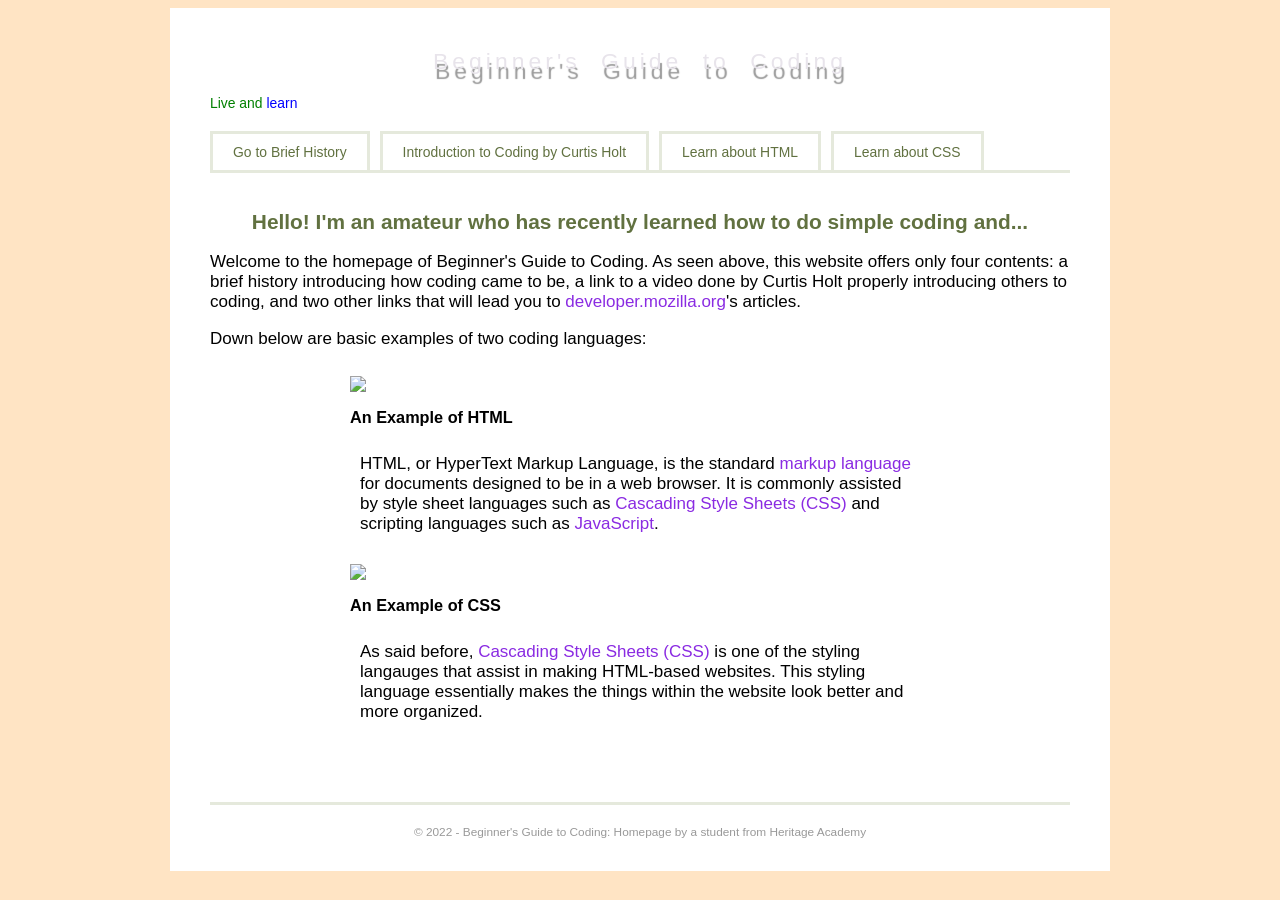
==== index.html @ 8cd1e332 "Add files via upload" ====
<html>

    <head>
        <meta charset="utf-8">
        <meta name="viewport" content="width=device-width, initial-scale=1">
        <title>Beginner's Guide to Coding</title>
        <link rel="stylesheet" href="BGTC.CSS">
    </head>

    <body>
        <div class="container">
        
            <header>
                
                <div class="box1">
                    <h1>Beginner's Guide to Coding</h1>
                
                    <p>Live and <span>learn</span></p>
                </div>
            
            <nav class="site-nav">
                <ul> 
                    <li> <a href="BGTC (Brief History).html">Go to Brief History</a> </li>
                    <li> <a href="https://www.youtube.com/watch?v=5HaJPpihkBI">Introduction to Coding by Curtis Holt</a> </li>
                    <li> <a href="https://developer.mozilla.org/en-US/docs/Web/HTML">Learn about HTML</a> </li>
                    <li> <a href="https://developer.mozilla.org/en-US/docs/Web/CSS">Learn about CSS</a> </li>
                </ul>
            </nav>
            </header>

            <div class="fix">
            </div>
    
        <div class="content-area group">
            <div class="main-area">
            <Article>
                <header>
                    <h2>Hello! I'm an amateur who has recently learned how to do simple coding and...</h2>
                </header>
            
            <p>Welcome to the homepage of Beginner's Guide to Coding. As seen above, this website offers only four contents: 
                a brief history introducing how coding came to be, a link to a video done by Curtis Holt properly introducing 
                others to coding, and two other links that will lead you to <a href="https://developer.mozilla.org">developer.mozilla.org</a>'s articles. 
            </p>

            <p>Down below are basic examples of two coding languages:</p>

        <div class="image-banner">

                <div class="image-banner-child">
                    <img src="ImagesforBGC/Example of HTML Codes (1).png">
                    
                    <h3>An Example of HTML</h3>
                    <p class="image-text">HTML, or  HyperText Markup Language, is the standard 
                    <a href=https://techterms.com/definition/markup_language>markup language</a> for documents designed 
                    to be in a web browser. It is commonly assisted by style sheet languages such as 
                    <a href="https://techterms.com/definition/css">Cascading Style Sheets (CSS)</a> and scripting 
                    languages such as <a href="https://techterms.com/definition/javascript">JavaScript</a>.
                    </p>

                </div>
                
                <div class="image-banner-child">
                    <img src="ImagesforBGC/Example of CSS Codes (1).png">
                            
                    <h3>An Example of CSS</h3>
                    <p class="image-text">As said before, <a href="https://techterms.com/definition/css">Cascading Style Sheets (CSS)</a> 
                    is one of the styling langauges that assist in making HTML-based websites. This styling language essentially 
                    makes the things within the website look better and more organized.
                    </p>
                        
                </div>

            <div class="fix">
                
            </div>
        </div>
            </Article>
            
            <div class="fix">
                    </div>
            </div>

            <footer>
                <p>&copy; 2022 - Beginner's Guide to Coding: Homepage by a student from Heritage Academy </p>
            </footer>
            </div>
            </div>
    </body>
</html>
---- BGTC.CSS ----
html {
    background-color: bisque;
}

body {
    font-family: 'Trebuchet MS', 'Lucida Sans Unicode', 'Lucida Grande', 'Lucida Sans', Arial, sans-serif;
    font-size: 87%;
}

img {
    max-width: 100%;
    height: auto;
}

/*Typography*/
header h1 {
    margin: 0;
    font-family: Tahoma, Arial, Helvetica, sans-serif;
    font-weight: bold;
    font-size: 165%;
    font-style: normal;
    letter-spacing: 4px;
    word-spacing: 10px;
    text-shadow: 2px 10px 1px #999999;
}

header p {
    font-size: 100%;
    margin-top: 10px;
    text-align: justify;
    color: green;
}

header p a {
    text-decoration: none;
}
/*End of Typography*/

/* Images */
.image-banner {
    position: relative;
    top: 10px;
    left: 140px;
    z-index: 10;
    margin-bottom: 30px;
    padding-bottom: 30px;
}

.image-banner img {
    display: block;
}

.image-banner-child {
    width: 70%;
    position: relative;
    margin-bottom: 20px;
    box-sizing: border-box;
}

.image-text {
    color: black;
    font-size: 17px;
    width: 95%;
    padding: 10px;
    box-sizing: border-box;
}

.image-text h3 {
    margin: 0;
}

p.image-text a {
    text-decoration: none;
    color: blueviolet;
}
/* End of Images */

.container {
    max-width: 940px;
    margin-left: auto;
    margin-right: auto;
    background: url(../ImagesforBGC/BackgroundforBGC.png) left bottom repeat-x, #FFF url(../ImagesforBGC/BackgroundforBGC.png) left top repeat-x;
    background-size: 40px 20px;
    padding-left: 40px;
    padding-right: 40px;
    box-sizing: border-box;
}

.box1 {
    background-image: url(../ImagesforBGC/Homepage\ Screen.png);
    background-repeat: no-repeat;
    background-position: right center;
    background-size: cover;
}

header {
    padding-top: 20px;
    color: #617140;
    text-align: center;
}

header h1 {
    margin: 0;
    font-weight: normal;
    font-size: 165%;
}

header p {
    margin: 0;
}

/* SIte Navigation */
.site-nav {
    margin-top: 20px;
}

.site-nav ul {
    margin: 0;
    padding: 0;
}

.site-nav li {
    list-style: none;
    float: left;
    margin-right: 10px;
}

.site-nav a {
    text-decoration: none;
    color: #617140;
    padding: 10px 20px;
    border: 3px solid #e5e9dc;
    border-bottom: none;
    display: block;
}

.site-nav a:hover {
    background-color: #e5e9dc;
}
/* End Site Navigation */

.content-area {
    border-top: 3px solid #e5e9dc;
}

.main-area {
    width: 100%;
    float: center;
    padding-right: 40px;
}

.main-area article p a{
    text-decoration: none;
    color: blueviolet;
}

.info-box {
    background-color: #efeedb;
    border: 5px solid #e6e5c2;
    padding: 5px 15px 7px 15px;
    margin-bottom: 1em;
}

.info-box a {
    text-decoration: none;
    color: blueviolet;
}

.fix {
    clear: both;
}

.group:before,
.group:after {
    content: " ";
    display: table;
            }
.group:after {
    clear: both;
    }

p {
    color: black;
    font-size: 17px;
}

p.link-text a {
    text-decoration: none;
    color: blueviolet;
}

footer p {
    color: red;
    text-align: center;
    font-size: 85%;
    color: #999;
    padding-top: 20px;
    padding-bottom: 20px;
    border-top: 3px solid #e5e9dc;
}

h1 {
    color: rgb(232, 228, 235);
    text-align: center;
    font-size: 165%;
    font-weight: normal;
    padding-top: 20px;
    padding-bottom: 20px;
}

h1.Title-text {
    color: #617140;
    text-align: center;
    font-size: 165%;
    font-weight: normal;
    text-shadow: none;
    padding-top: 20px;
    padding-bottom: 20px;
}

h2.header-text a {
    text-decoration: none;
    color: blueviolet;
}

header p {
    color: green;
}

header p span {
    color: blue;
}

aside {
    color: #617140;
}
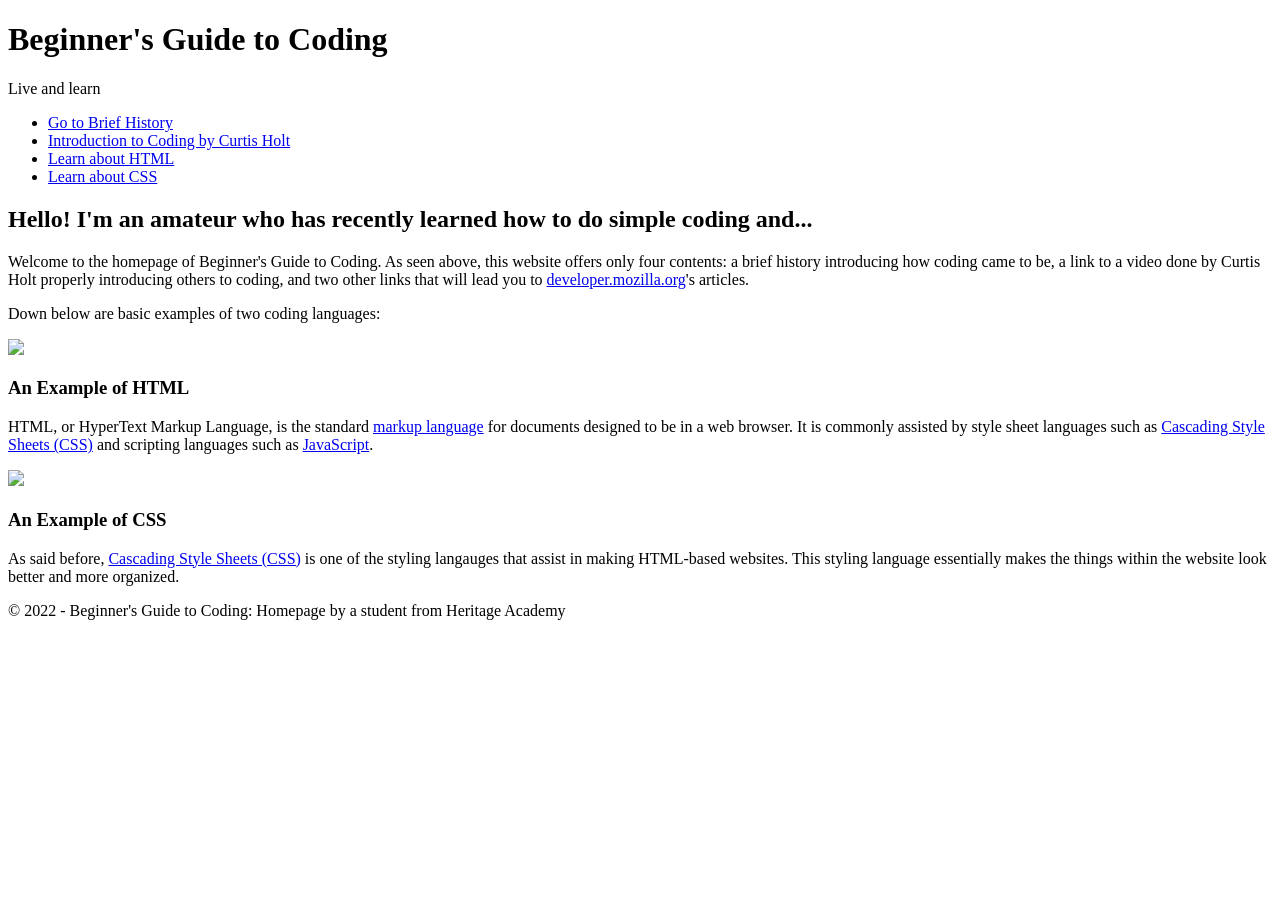
==== commit c9b28e8f: "Update index.html" ====
--- a/index.html
+++ b/index.html
@@ -1,10 +1,11 @@
+<!DOCTYPE html>
 <html>
 
     <head>
         <meta charset="utf-8">
         <meta name="viewport" content="width=device-width, initial-scale=1">
         <title>Beginner's Guide to Coding</title>
-        <link rel="stylesheet" href="BGTC.CSS">
+        <link rel="stylesheet" href="CSS/BGTC.CSS">
     </head>
 
     <body>
@@ -87,4 +88,4 @@
             </div>
             </div>
     </body>
-</html>+</html>
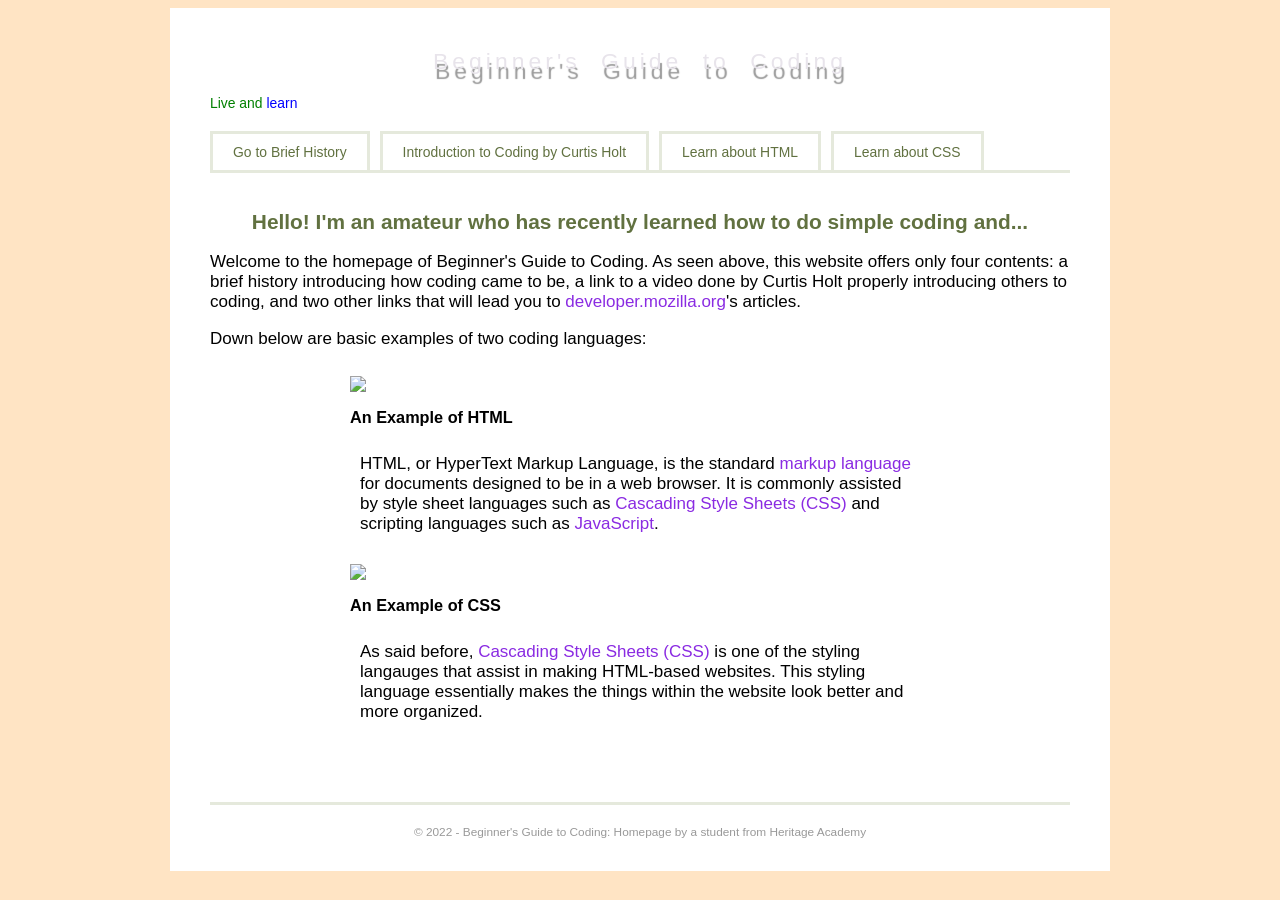
==== commit ed7c1cf1: "Update index.html" ====
--- a/index.html
+++ b/index.html
@@ -5,7 +5,7 @@
         <meta charset="utf-8">
         <meta name="viewport" content="width=device-width, initial-scale=1">
         <title>Beginner's Guide to Coding</title>
-        <link rel="stylesheet" href="CSS/BGTC.CSS">
+        <link rel="stylesheet" href="BGTC.CSS">
     </head>
 
     <body>
--- a/BGTC.CSS
+++ b/BGTC.CSS
@@ -0,0 +1,236 @@
+html {
+    background-color: bisque;
+}
+
+body {
+    font-family: 'Trebuchet MS', 'Lucida Sans Unicode', 'Lucida Grande', 'Lucida Sans', Arial, sans-serif;
+    font-size: 87%;
+}
+
+img {
+    max-width: 100%;
+    height: auto;
+}
+
+/*Typography*/
+header h1 {
+    margin: 0;
+    font-family: Tahoma, Arial, Helvetica, sans-serif;
+    font-weight: bold;
+    font-size: 165%;
+    font-style: normal;
+    letter-spacing: 4px;
+    word-spacing: 10px;
+    text-shadow: 2px 10px 1px #999999;
+}
+
+header p {
+    font-size: 100%;
+    margin-top: 10px;
+    text-align: justify;
+    color: green;
+}
+
+header p a {
+    text-decoration: none;
+}
+/*End of Typography*/
+
+/* Images */
+.image-banner {
+    position: relative;
+    top: 10px;
+    left: 140px;
+    z-index: 10;
+    margin-bottom: 30px;
+    padding-bottom: 30px;
+}
+
+.image-banner img {
+    display: block;
+}
+
+.image-banner-child {
+    width: 70%;
+    position: relative;
+    margin-bottom: 20px;
+    box-sizing: border-box;
+}
+
+.image-text {
+    color: black;
+    font-size: 17px;
+    width: 95%;
+    padding: 10px;
+    box-sizing: border-box;
+}
+
+.image-text h3 {
+    margin: 0;
+}
+
+p.image-text a {
+    text-decoration: none;
+    color: blueviolet;
+}
+/* End of Images */
+
+.container {
+    max-width: 940px;
+    margin-left: auto;
+    margin-right: auto;
+    background: url(../ImagesforBGC/BackgroundforBGC.png) left bottom repeat-x, #FFF url(../ImagesforBGC/BackgroundforBGC.png) left top repeat-x;
+    background-size: 40px 20px;
+    padding-left: 40px;
+    padding-right: 40px;
+    box-sizing: border-box;
+}
+
+.box1 {
+    background-image: url(../ImagesforBGC/Homepage\ Screen.png);
+    background-repeat: no-repeat;
+    background-position: right center;
+    background-size: cover;
+}
+
+header {
+    padding-top: 20px;
+    color: #617140;
+    text-align: center;
+}
+
+header h1 {
+    margin: 0;
+    font-weight: normal;
+    font-size: 165%;
+}
+
+header p {
+    margin: 0;
+}
+
+/* SIte Navigation */
+.site-nav {
+    margin-top: 20px;
+}
+
+.site-nav ul {
+    margin: 0;
+    padding: 0;
+}
+
+.site-nav li {
+    list-style: none;
+    float: left;
+    margin-right: 10px;
+}
+
+.site-nav a {
+    text-decoration: none;
+    color: #617140;
+    padding: 10px 20px;
+    border: 3px solid #e5e9dc;
+    border-bottom: none;
+    display: block;
+}
+
+.site-nav a:hover {
+    background-color: #e5e9dc;
+}
+/* End Site Navigation */
+
+.content-area {
+    border-top: 3px solid #e5e9dc;
+}
+
+.main-area {
+    width: 100%;
+    float: center;
+    padding-right: 40px;
+}
+
+.main-area article p a{
+    text-decoration: none;
+    color: blueviolet;
+}
+
+.info-box {
+    background-color: #efeedb;
+    border: 5px solid #e6e5c2;
+    padding: 5px 15px 7px 15px;
+    margin-bottom: 1em;
+}
+
+.info-box a {
+    text-decoration: none;
+    color: blueviolet;
+}
+
+.fix {
+    clear: both;
+}
+
+.group:before,
+.group:after {
+    content: " ";
+    display: table;
+            }
+.group:after {
+    clear: both;
+    }
+
+p {
+    color: black;
+    font-size: 17px;
+}
+
+p.link-text a {
+    text-decoration: none;
+    color: blueviolet;
+}
+
+footer p {
+    color: red;
+    text-align: center;
+    font-size: 85%;
+    color: #999;
+    padding-top: 20px;
+    padding-bottom: 20px;
+    border-top: 3px solid #e5e9dc;
+}
+
+h1 {
+    color: rgb(232, 228, 235);
+    text-align: center;
+    font-size: 165%;
+    font-weight: normal;
+    padding-top: 20px;
+    padding-bottom: 20px;
+}
+
+h1.Title-text {
+    color: #617140;
+    text-align: center;
+    font-size: 165%;
+    font-weight: normal;
+    text-shadow: none;
+    padding-top: 20px;
+    padding-bottom: 20px;
+}
+
+h2.header-text a {
+    text-decoration: none;
+    color: blueviolet;
+}
+
+header p {
+    color: green;
+}
+
+header p span {
+    color: blue;
+}
+
+aside {
+    color: #617140;
+}
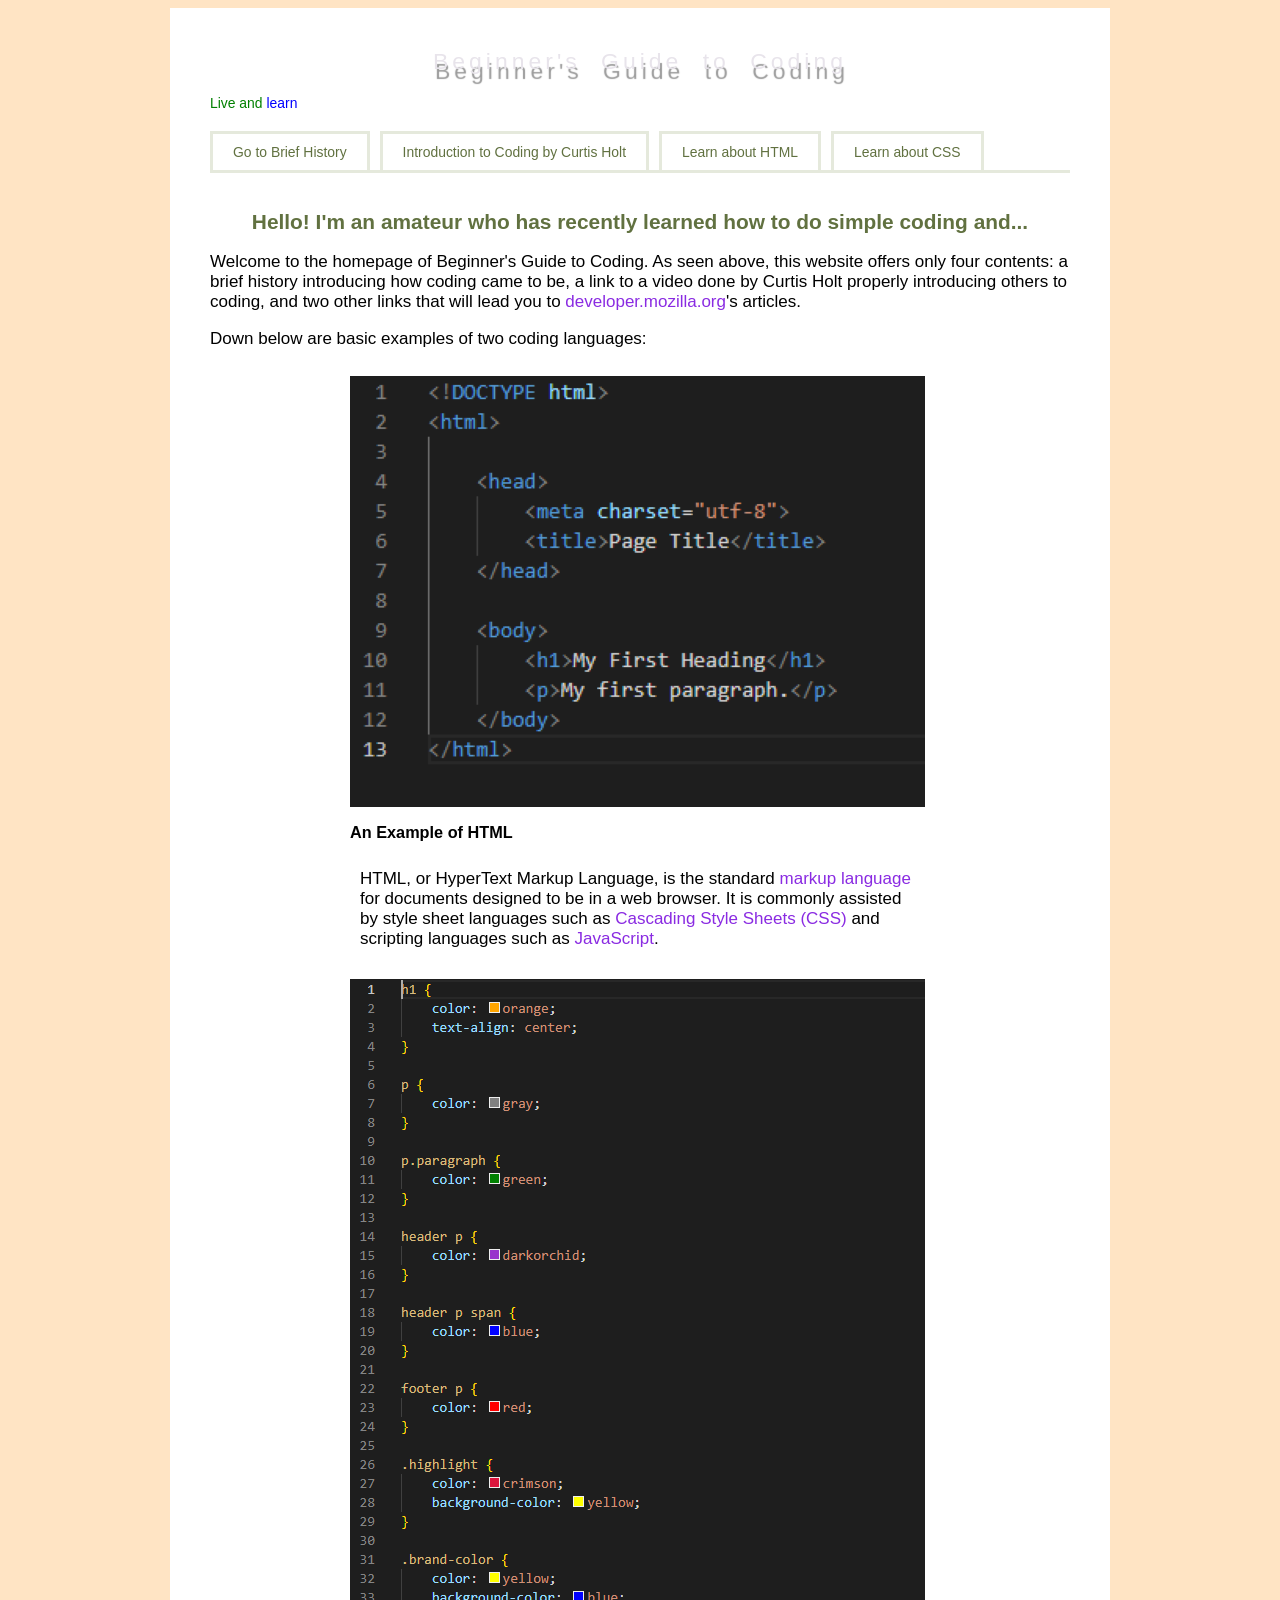
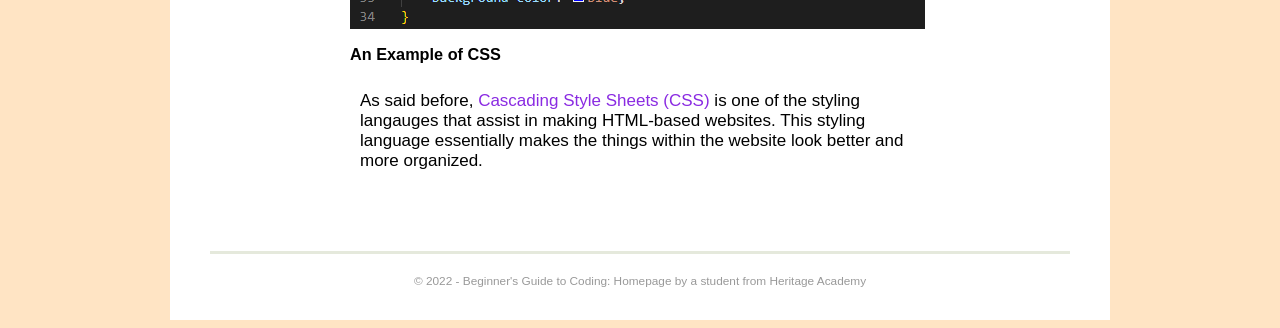
==== commit 13629800: "Update index.html" ====
--- a/index.html
+++ b/index.html
@@ -49,7 +49,7 @@
         <div class="image-banner">
 
                 <div class="image-banner-child">
-                    <img src="ImagesforBGC/Example of HTML Codes (1).png">
+                    <img src="Example of HTML Codes (1).png">
                     
                     <h3>An Example of HTML</h3>
                     <p class="image-text">HTML, or  HyperText Markup Language, is the standard 
@@ -62,7 +62,7 @@
                 </div>
                 
                 <div class="image-banner-child">
-                    <img src="ImagesforBGC/Example of CSS Codes (1).png">
+                    <img src="Example of CSS Codes (1).png">
                             
                     <h3>An Example of CSS</h3>
                     <p class="image-text">As said before, <a href="https://techterms.com/definition/css">Cascading Style Sheets (CSS)</a> 
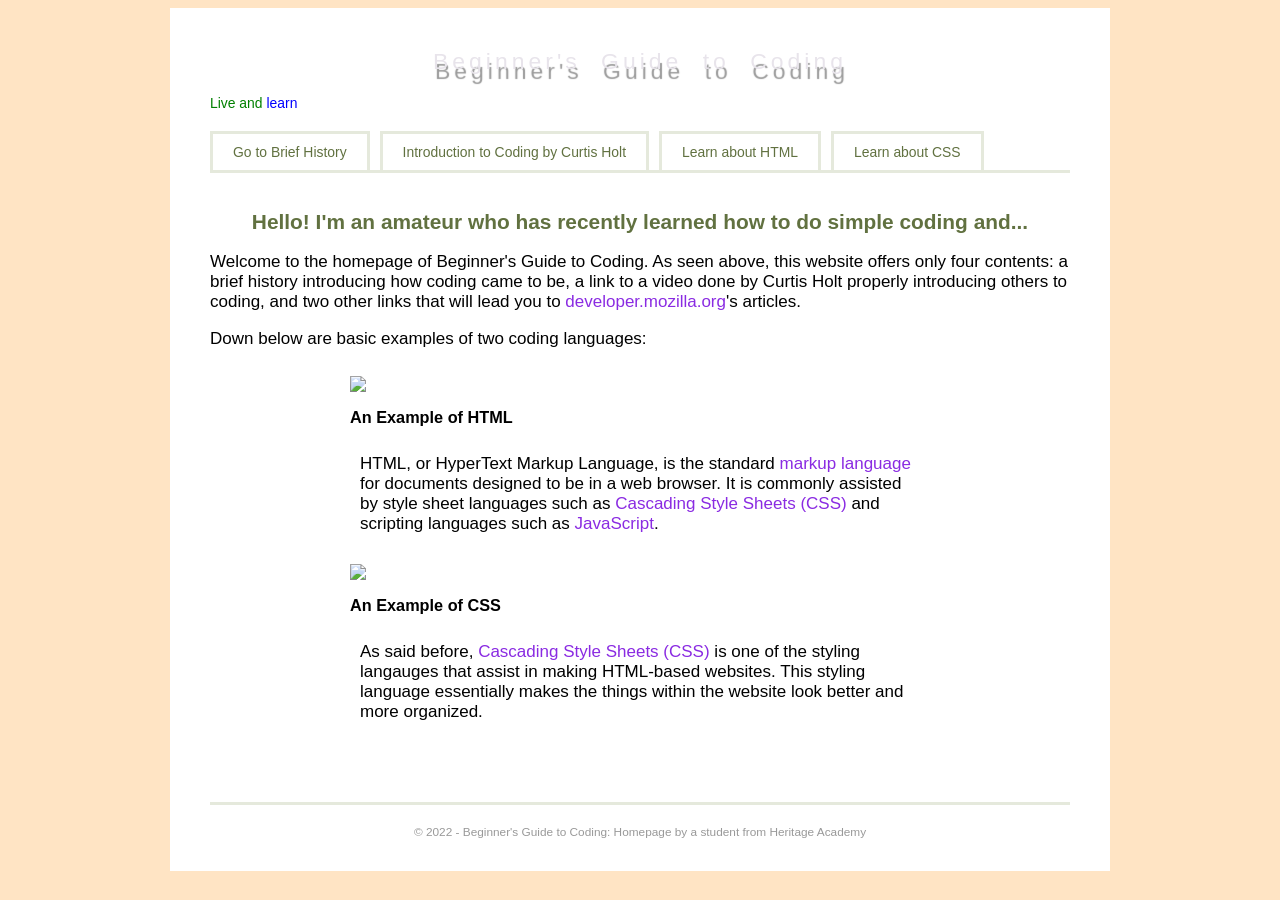
==== commit e0f2ed04: "Update index.html" ====
--- a/index.html
+++ b/index.html
@@ -49,7 +49,7 @@
         <div class="image-banner">
 
                 <div class="image-banner-child">
-                    <img src="Example of HTML Codes (1).png">
+                    <img src="ImagesforBGC/Example of HTML Codes (1).png">
                     
                     <h3>An Example of HTML</h3>
                     <p class="image-text">HTML, or  HyperText Markup Language, is the standard 
@@ -62,7 +62,7 @@
                 </div>
                 
                 <div class="image-banner-child">
-                    <img src="Example of CSS Codes (1).png">
+                    <img src="ImagesforBGC/Example of CSS Codes (1).png">
                             
                     <h3>An Example of CSS</h3>
                     <p class="image-text">As said before, <a href="https://techterms.com/definition/css">Cascading Style Sheets (CSS)</a> 
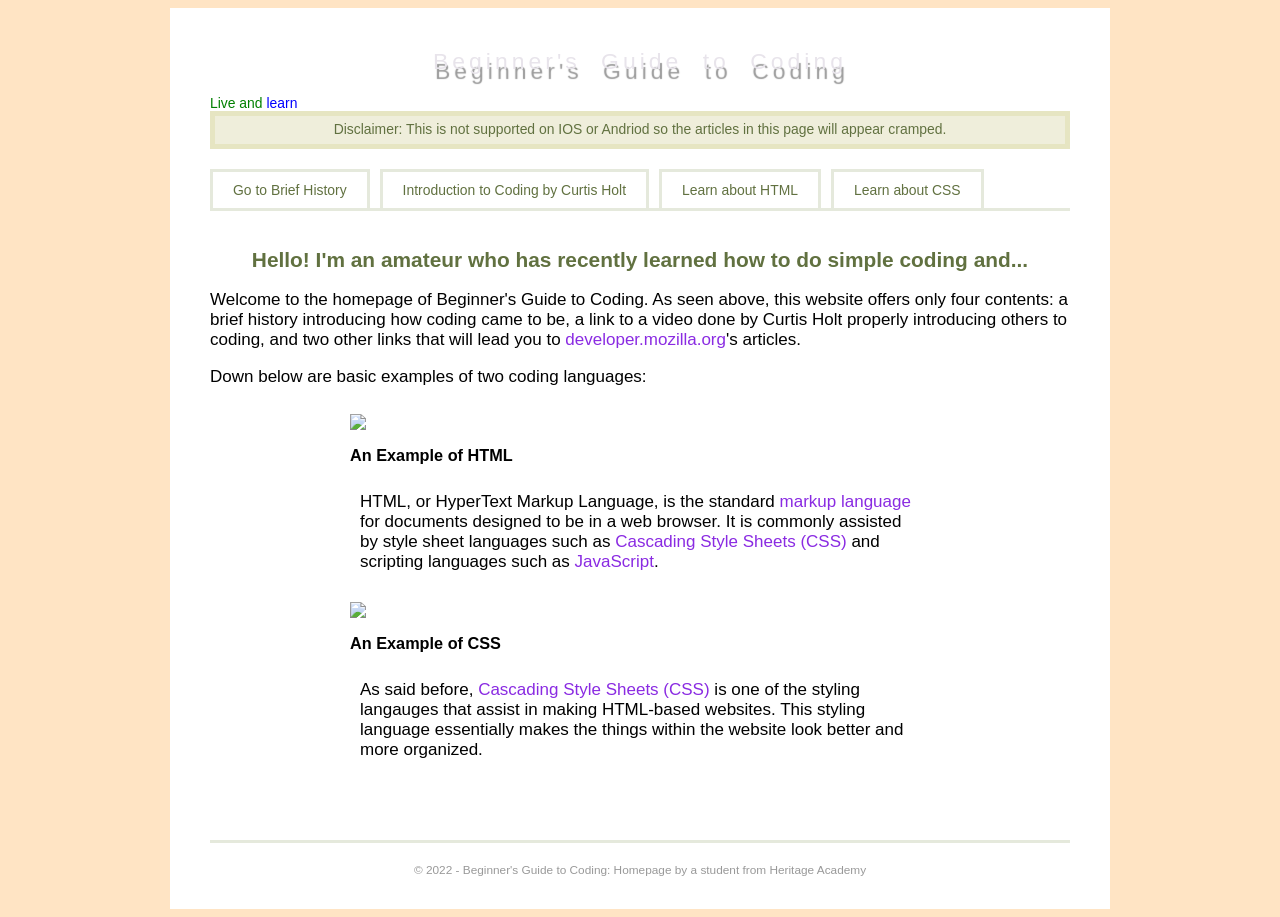
==== commit 8256a94d: "Update index.html" ====
--- a/index.html
+++ b/index.html
@@ -17,6 +17,10 @@
                     <h1>Beginner's Guide to Coding</h1>
                 
                     <p>Live and <span>learn</span></p>
+                </div>
+                
+                <div class="info-box">
+                    Disclaimer: This is not supported on IOS or Andriod so the articles in this page will appear cramped.
                 </div>
             
             <nav class="site-nav">
